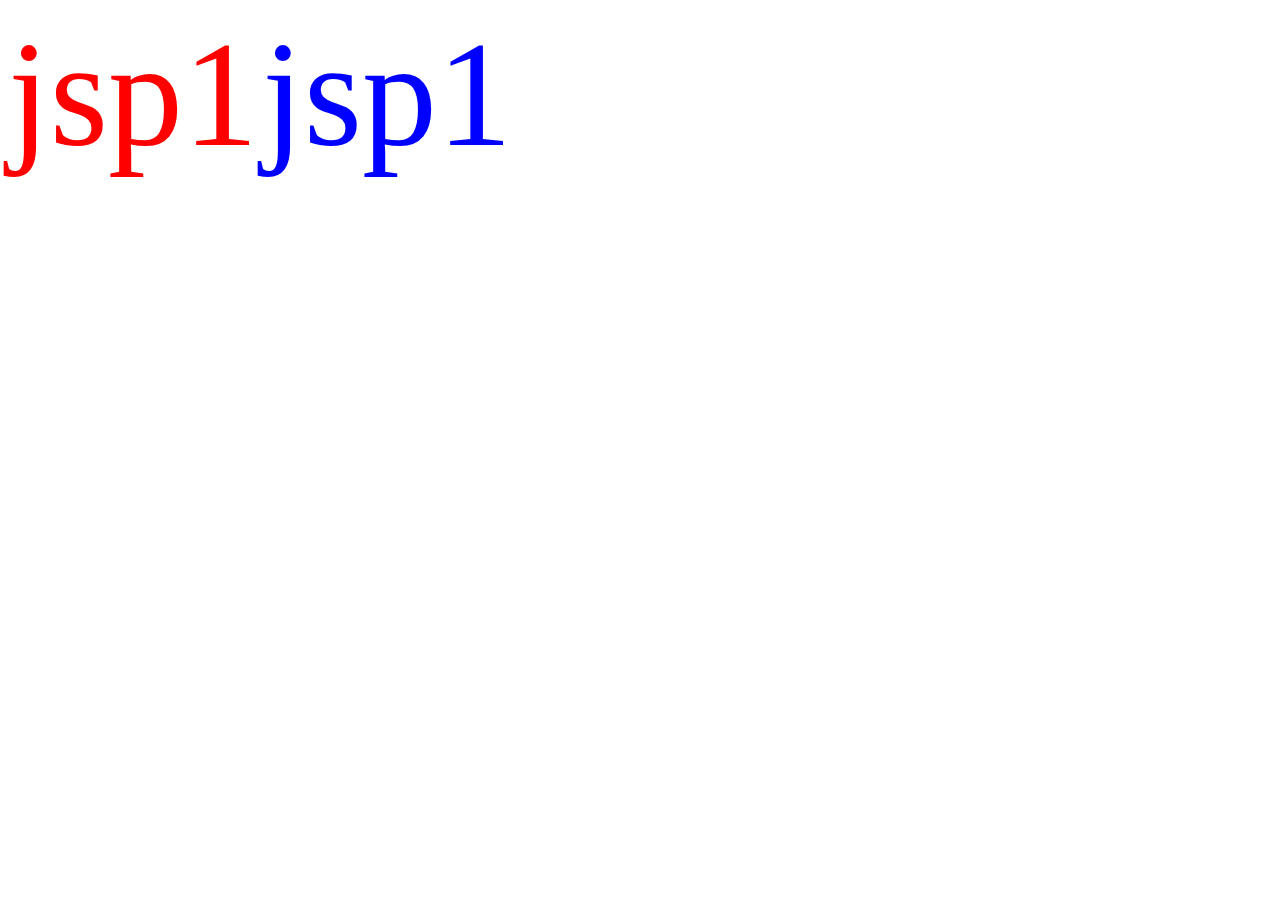
==== WebContent/index.html @ 9f57f631 "css选择器" ====
<!DOCTYPE html>
<html>
<head>
<meta charset="UTF-8">
<title>Insert title here</title>
<link rel="stylesheet" type="text/css" href="style.css" />
<style type="text/css">
/* span {
	color: red;
	font-size: 150px
} */
/* id: id选择器具有唯一性,精确性 */
/* class: class 类选择器 */
/* id的优先级最高,class排第二,元素选择器最低 */
/* #s1 {
	color: red;
	font-size: 150px
}

#s2 {
	color: blue;
	font-size: 150px
} */
.c1 {
	color: red;
	font-size: 150px
}

.c2 {
	color: blue;
	font-size: 150px
}
</style>
</head>
<body>
	<!-- <span id="s1">jsp1</span>
	<br />
	<span id="s2">jsp2</span> -->
	<span class="c1">jsp1</span>
	<span class="c2">jsp1</span>


</body>
</html>
---- WebContent/style.css ----
@charset "UTF-8";
<span{
	color:red;font-size:150px
}
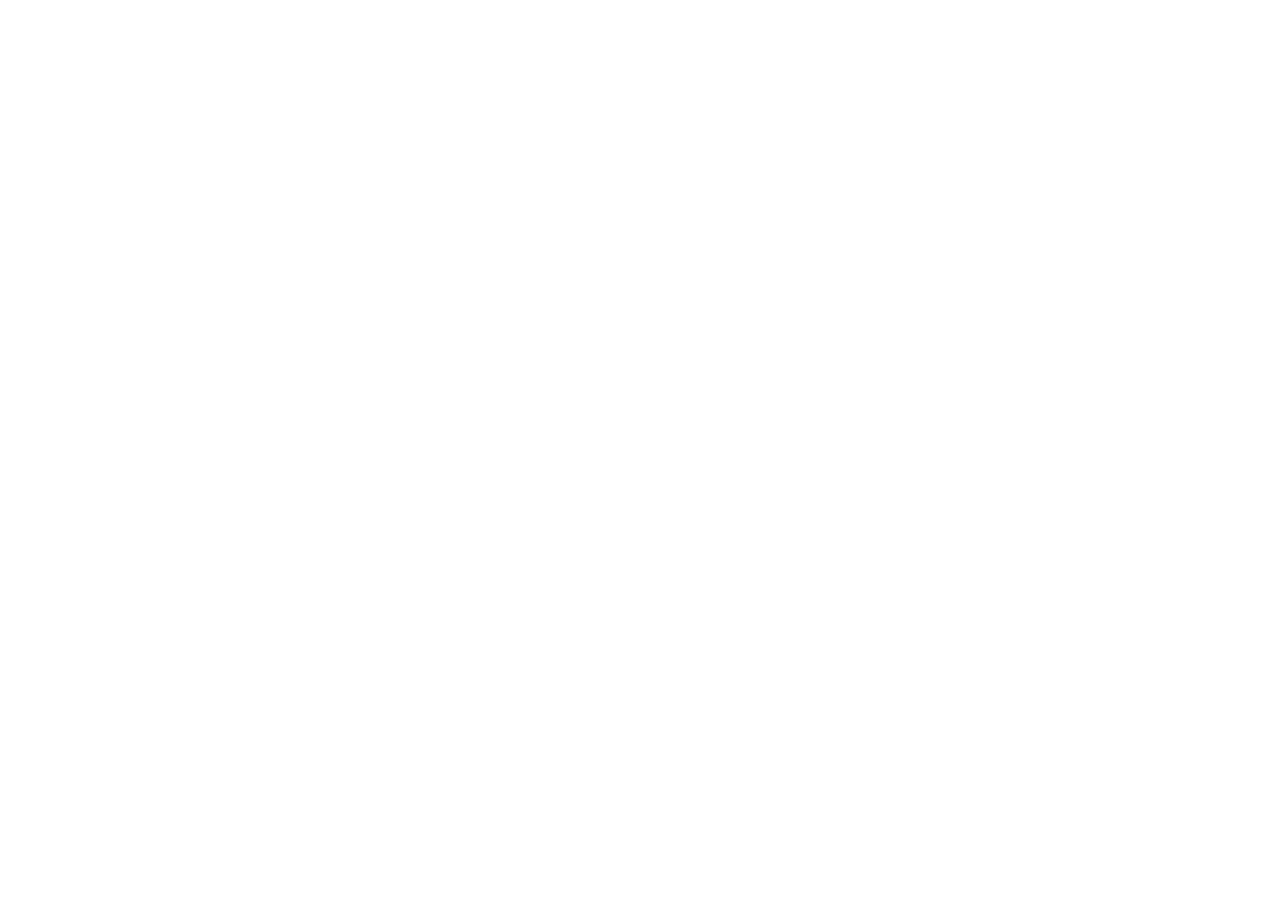
==== commit 3d844c43: "js" ====
--- a/WebContent/index.html
+++ b/WebContent/index.html
@@ -3,15 +3,17 @@
 <head>
 <meta charset="UTF-8">
 <title>Insert title here</title>
-<link rel="stylesheet" type="text/css" href="style.css" />
+<!-- <link rel="stylesheet" type="text/css" href="style.css" />
+ -->
 <style type="text/css">
+
+/* 元素选择器 */
 /* span {
 	color: red;
 	font-size: 150px
 } */
+/* css 选择器 */
 /* id: id选择器具有唯一性,精确性 */
-/* class: class 类选择器 */
-/* id的优先级最高,class排第二,元素选择器最低 */
 /* #s1 {
 	color: red;
 	font-size: 150px
@@ -21,24 +23,178 @@
 	color: blue;
 	font-size: 150px
 } */
-.c1 {
-	color: red;
-	font-size: 150px
-}
-
+/* class: class 类选择器 */
+/* .c1 {
+	color: red;
+	font-size: 150px
+}
 .c2 {
 	color: blue;
 	font-size: 150px
+} */
+/* id的优先级最高,class排第二,元素选择器最低 */
+/* 属性选择器 语法:基本选择器[属性]="属性值"{css} */
+/* input[type="text"] {
+	background-color: red
+}
+
+input[type="password"] {
+	background-color: blue
+}
+ */
+/* 伪元素选择器    a标签的伪元素:带不同状态下的样式
+	静止状态 a:link{css的属性}
+	悬浮状态 a:hover{css的属性}
+	点击状态 a:active{css的属性}
+	完成状态 a:visited{css的属性}
+ */
+/* a:link {
+	color: black
+}
+
+a:hover {
+	color: red
+}
+
+a:active {
+	color: blue
+}
+
+a:visited {
+	color: orange
+} */
+
+/* 层级选择器 
+	语法:父级选择器 子级选择器.............	
+*/
+/* #d1 .c2 span {
+	color: red
+} */
+
+/* ********************************* */
+/* div {
+	font-size: 20sp;
+	color: red;
+	font-family: 黑体;
+	text-align: center
+}
+
+a {
+	text-decoration: underline;
+}
+
+h1 {
+	 text-decoration: underline;
+} */
+/* body {
+	background-color: red;
+	background-image:
+		url("http://img.taopic.com/uploads/allimg/121019/234917-121019231h258.jpg");
+	background-repeat: no-repeat
+} */
+/* ul {
+	 list-style-type: circle; 
+	list-style-image: url("")
+} */
+/* .div1 {
+	background: red;
+	width: 300px;
+	height: 300px;
+	display: none;
+}
+
+.div2 {
+	background: blue;
+	width: 300px;
+	height: 300px;
+} */
+/* span {
+	display: inline;
+	margin-left: 20px
+} */
+#box {
+	width: 200px;
+	height: 200px;
+	/* 	border-color: blue;
+	border-top-style:dotted;
+	border-width:20px; */
+	border-top: 20px dotted green;
+	padding: 20px;
+	margin: 20px;
+	padding: 20px;
+}
+
+#mooncake {
+	background-color: red;
+	width: 200px;
+	height: 200px;
 }
 </style>
+
 </head>
 <body>
 	<!-- <span id="s1">jsp1</span>
 	<br />
-	<span id="s2">jsp2</span> -->
+	<span id="s2">jsp2</span> 
 	<span class="c1">jsp1</span>
-	<span class="c2">jsp1</span>
-
-
+	<span class="c2">jsp1</span> -->
+
+	<!-- <form name="" action="" method="get">
+		name:<input type="text" /><br /> password<input type="password">
+	</form> -->
+
+
+	<!-- <a href="http:www.baidu.com" target="_blank"> click me</a> -->
+
+	<!-- 	<div id="d1">
+		<div class="c1">
+			<span>aaa</span>
+		</div>
+		<div class="c2">
+			<span>bbb</span>
+		</div>
+	</div>
+	<div id="d2">
+		<div class="c1">
+			<span>ccc</span>
+		</div>
+		<div class="c2">
+			<span>ddd</span>
+		</div>
+	</div> -->
+
+	<!-- css的属性
+		1.文字属性: font-size:文字大小;font-family:文字类型;
+		2.文本属性: color:文本颜色;text-align:对齐方式;text-decoration:下划线
+		3.背景属性: background-color:背景颜色;background-image:背景图片 属性值得写法:url(图片地址);background-repeat:平铺方式 默认平铺 属性值(repeat,no-repeat,repeat-x,repeat-y)
+	 	4.列表属性: list-style-type:列表项前的小标志 属性值:....; list-style-image:列表项前面的小图片 属性值:url(图片地址)
+	 	5.尺寸属性: width:宽度;height:高度
+	 	6.显示属性: display:是否显示 属性值:none不显示  block显示(块级显示:自己占据一整行) inline显示(行内显示)
+	 -->
+	<!-- <div>李俊杰</div>
+	<a herf="df">#</a>
+	<h1>lijunjie</h1> -->
+	<!-- <ul>
+		<li>lijunjie</li>
+
+		<li>lijunjie</li>
+
+		<li>lijunjie</li>
+
+		<li>lijunjie</li>
+	</ul> -->
+	<!-- <div></div> -->
+	<!-- <div class=div1></div>
+	<div class=div2></div> -->
+
+	<!-- <input type="text" /><span>对不起输入错误</span> -->
+	<!-- css的盒子模型 
+			1.border:边框,border-width:边框的宽度;border-color:边框的颜色;border-style:边框的线型;border-top,border-bottom.......;
+			2.padding:内边距,padding:上 右 下 左,padding:上 下,padding:上 左右 下;padding-top,padding-right,padding-left,padding-bottom
+	
+	-->
+	<!-- <div id="box">
+		<div id="mooncake"></div>
+	</div> -->
 </body>
 </html>